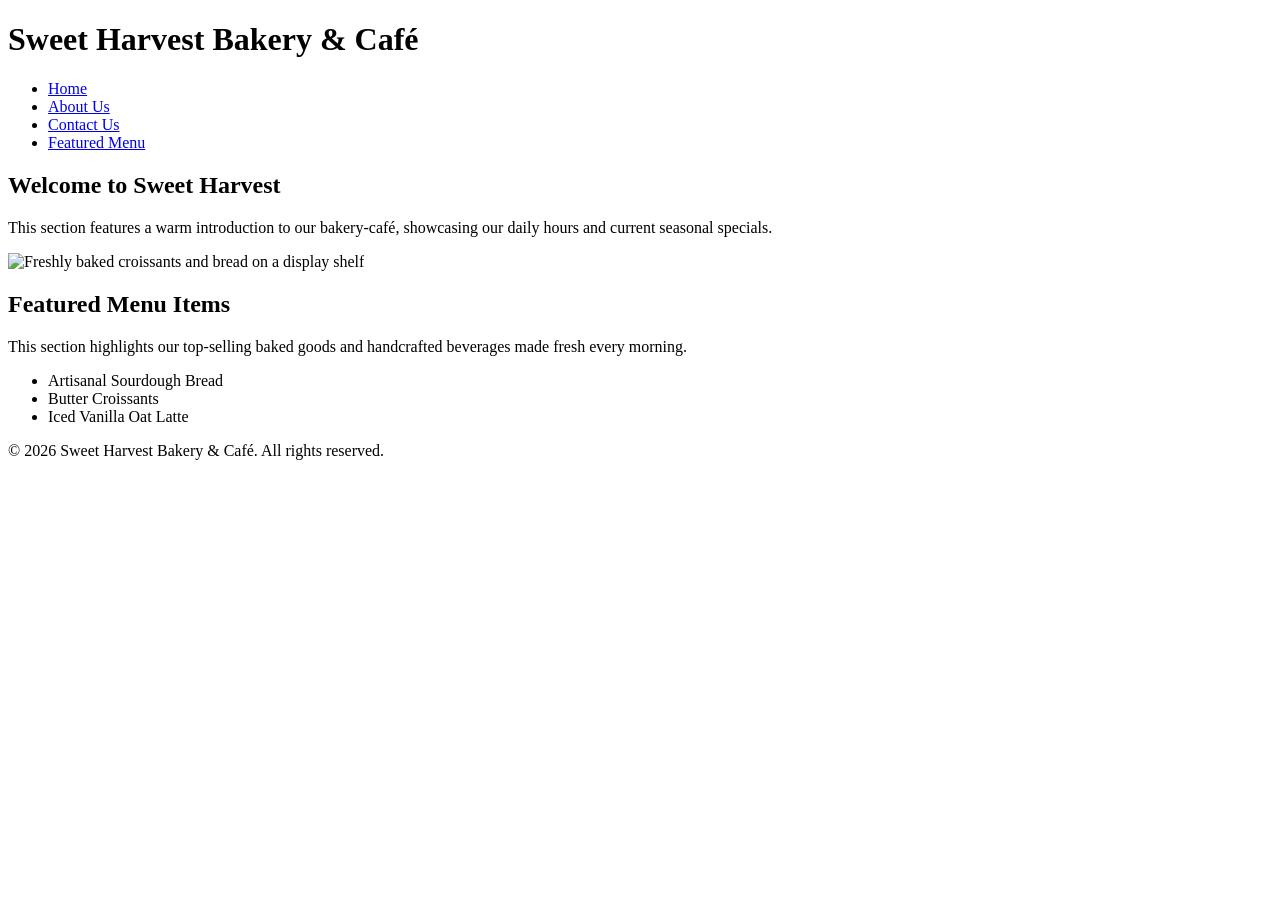
==== index.html @ 4d180fb8 "Add files via upload" ====
<!DOCTYPE html>
<html lang="en">
<head>
    <meta charset="UTF-8">
    <meta name="viewport" content="width=device-width, initial-scale=1.0">
    <title>Sweet Harvest Bakery & Café - Home</title>
</head>
<body>

    <header>
        <h1>Sweet Harvest Bakery & Café</h1>
        <nav>
            <ul>
                <li><a href="index.html">Home</a></li>
                <li><a href="about.html">About Us</a></li>
                <li><a href="contact.html">Contact Us</a></li>
                <!-- Stretch Goal: Internal jump link -->
                <li><a href="#featured">Featured Menu</a></li>
            </ul>
        </nav>
    </header>

    <main>
        <section>
            <h2>Welcome to Sweet Harvest</h2>
            <p>This section features a warm introduction to our bakery-café, showcasing our daily hours and current seasonal specials.</p>
            <img src="images/bakery.jpg" alt="Freshly baked croissants and bread on a display shelf" width="500">
        </section>

        <!-- Stretch Goal Target -->
        <section id="featured">
            <h2>Featured Menu Items</h2>
            <p>This section highlights our top-selling baked goods and handcrafted beverages made fresh every morning.</p>
            <ul>
                <li>Artisanal Sourdough Bread</li>
                <li>Butter Croissants</li>
                <li>Iced Vanilla Oat Latte</li>
            </ul>
        </section>
    </main>

    <footer>
        <p>&copy; 2026 Sweet Harvest Bakery & Café. All rights reserved.</p>
    </footer>

</body>
</html>
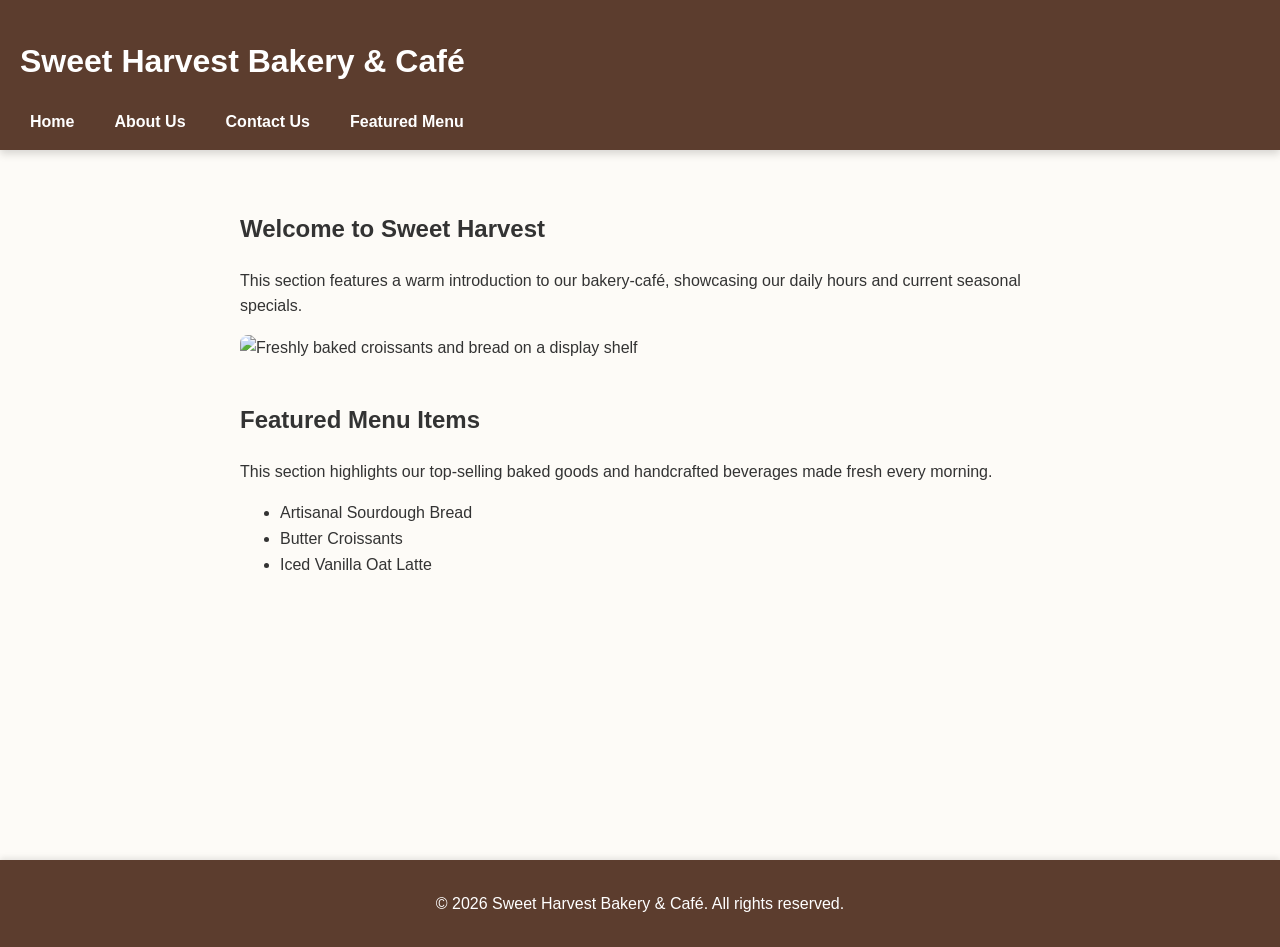
==== commit a72b9191: "Add files via upload" ====
--- a/index.html
+++ b/index.html
@@ -4,7 +4,7 @@
     <meta charset="UTF-8">
     <meta name="viewport" content="width=device-width, initial-scale=1.0">
     <title>Sweet Harvest Bakery & Café - Home</title>
-</head>
+</head> <link rel="stylesheet" href="style.css">
 <body>
 
     <header>
--- a/style.css
+++ b/style.css
@@ -0,0 +1,73 @@
+/* 1. Body Styling */
+body {
+  font-family: Arial, sans-serif;
+  line-height: 1.6;
+  background-color: #fdfbf7; /* Warm light background */
+  color: #333333;
+  margin: 0;
+  padding: 0;
+}
+
+/* 2. Sticky Header with Box Shadow */
+header {
+  position: sticky;
+  top: 0;
+  background-color: #5c3d2e; /* Warm brown theme */
+  color: #ffffff;
+  padding: 15px 20px;
+  box-shadow: 0 4px 8px rgba(0, 0, 0, 0.15);
+  z-index: 1000;
+}
+
+/* 3. Navigation Menu & Hover Effects */
+nav ul {
+  list-style: none;
+  padding: 0;
+  margin: 10px 0 0 0;
+  display: flex;
+  gap: 20px;
+}
+
+nav a {
+  color: #ffffff;
+  text-decoration: none;
+  font-weight: bold;
+  padding: 5px 10px;
+  border-radius: 4px;
+}
+
+nav a:hover {
+  background-color: #b85c38; /* Highlight color on hover */
+  color: #ffffff;
+}
+
+/* 4. Centered Main Content Using Flexbox */
+main {
+  display: flex;
+  flex-direction: column;
+  align-items: center;
+  padding: 40px 20px;
+  min-height: 70vh;
+}
+
+section {
+  width: 100%;
+  max-width: 800px;
+  margin-bottom: 20px;
+}
+
+/* Optional image constraint for Assignment 1 image */
+img {
+  max-width: 100%;
+  height: auto;
+  border-radius: 8px;
+}
+
+/* 5. Matching Footer */
+footer {
+  background-color: #5c3d2e;
+  color: #ffffff;
+  text-align: center;
+  padding: 15px;
+  box-shadow: 0 -2px 6px rgba(0, 0, 0, 0.1);
+}
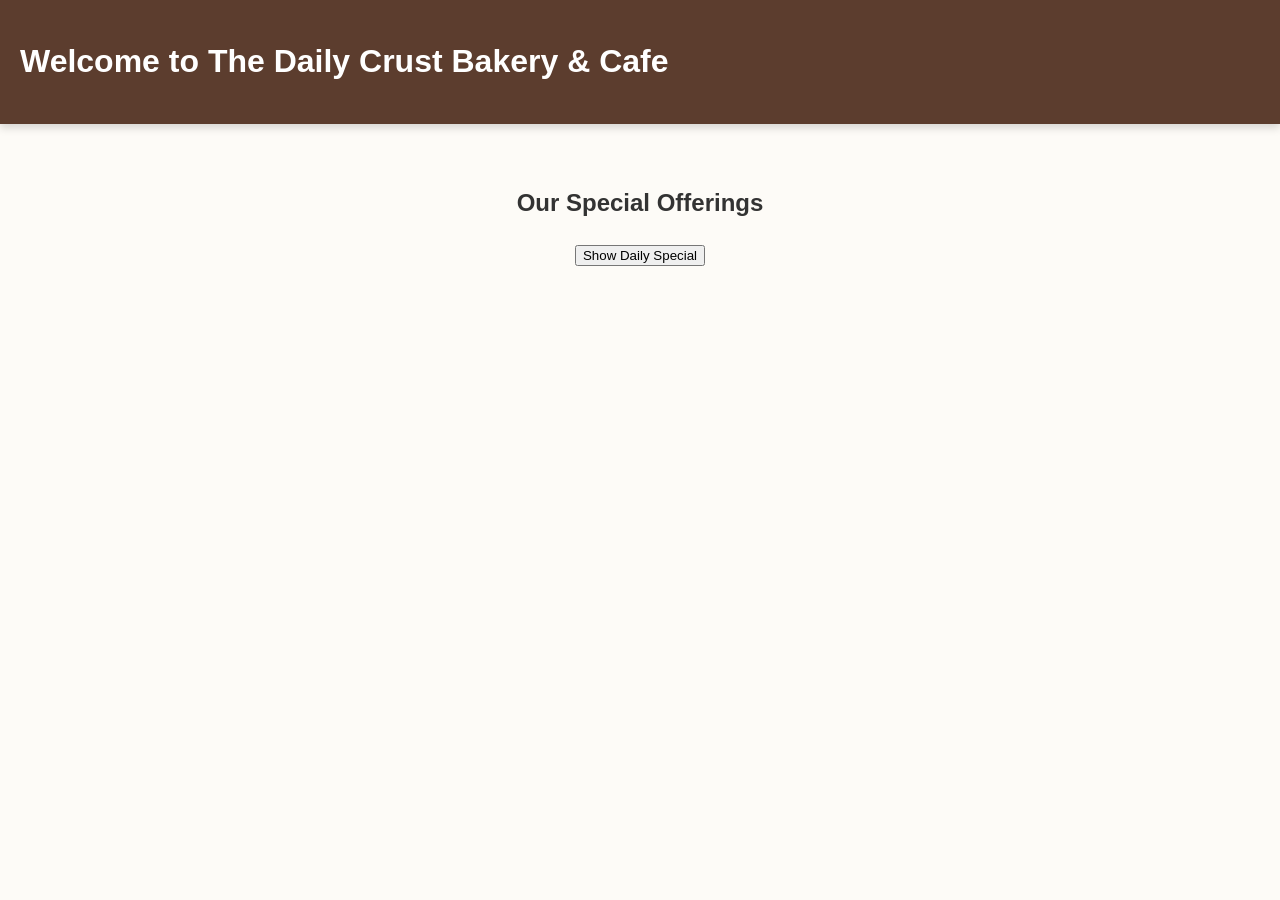
==== commit a716f345: "Revise index.html for new bakery branding Updated the bakery website's structure and content." ====
--- a/index.html
+++ b/index.html
@@ -1,47 +1,27 @@
 <!DOCTYPE html>
 <html lang="en">
 <head>
-    <meta charset="UTF-8">
-    <meta name="viewport" content="width=device-width, initial-scale=1.0">
-    <title>Sweet Harvest Bakery & Café - Home</title>
-</head> <link rel="stylesheet" href="style.css">
+  <meta charset="UTF-8">
+  <meta name="viewport" content="width=device-width, initial-scale=1.0">
+  <title>Bakery & Cafe</title>
+  <link rel="stylesheet" href="style.css">
+</head>
 <body>
 
-    <header>
-        <h1>Sweet Harvest Bakery & Café</h1>
-        <nav>
-            <ul>
-                <li><a href="index.html">Home</a></li>
-                <li><a href="about.html">About Us</a></li>
-                <li><a href="contact.html">Contact Us</a></li>
-                <!-- Stretch Goal: Internal jump link -->
-                <li><a href="#featured">Featured Menu</a></li>
-            </ul>
-        </nav>
-    </header>
+  <header>
+    <h1>Welcome to The Daily Crust Bakery & Cafe</h1>
+  </header>
 
-    <main>
-        <section>
-            <h2>Welcome to Sweet Harvest</h2>
-            <p>This section features a warm introduction to our bakery-café, showcasing our daily hours and current seasonal specials.</p>
-            <img src="images/bakery.jpg" alt="Freshly baked croissants and bread on a display shelf" width="500">
-        </section>
+  <main>
+    <h2>Our Special Offerings</h2>
+    
+    <!-- Daily Special Widget -->
+    <div class="special-container">
+      <button id="show-special">Show Daily Special</button>
+      <p id="daily-special"></p>
+    </div>
+  </main>
 
-        <!-- Stretch Goal Target -->
-        <section id="featured">
-            <h2>Featured Menu Items</h2>
-            <p>This section highlights our top-selling baked goods and handcrafted beverages made fresh every morning.</p>
-            <ul>
-                <li>Artisanal Sourdough Bread</li>
-                <li>Butter Croissants</li>
-                <li>Iced Vanilla Oat Latte</li>
-            </ul>
-        </section>
-    </main>
-
-    <footer>
-        <p>&copy; 2026 Sweet Harvest Bakery & Café. All rights reserved.</p>
-    </footer>
-
+  <script src="script.js"></script>
 </body>
-</html>+</html>
